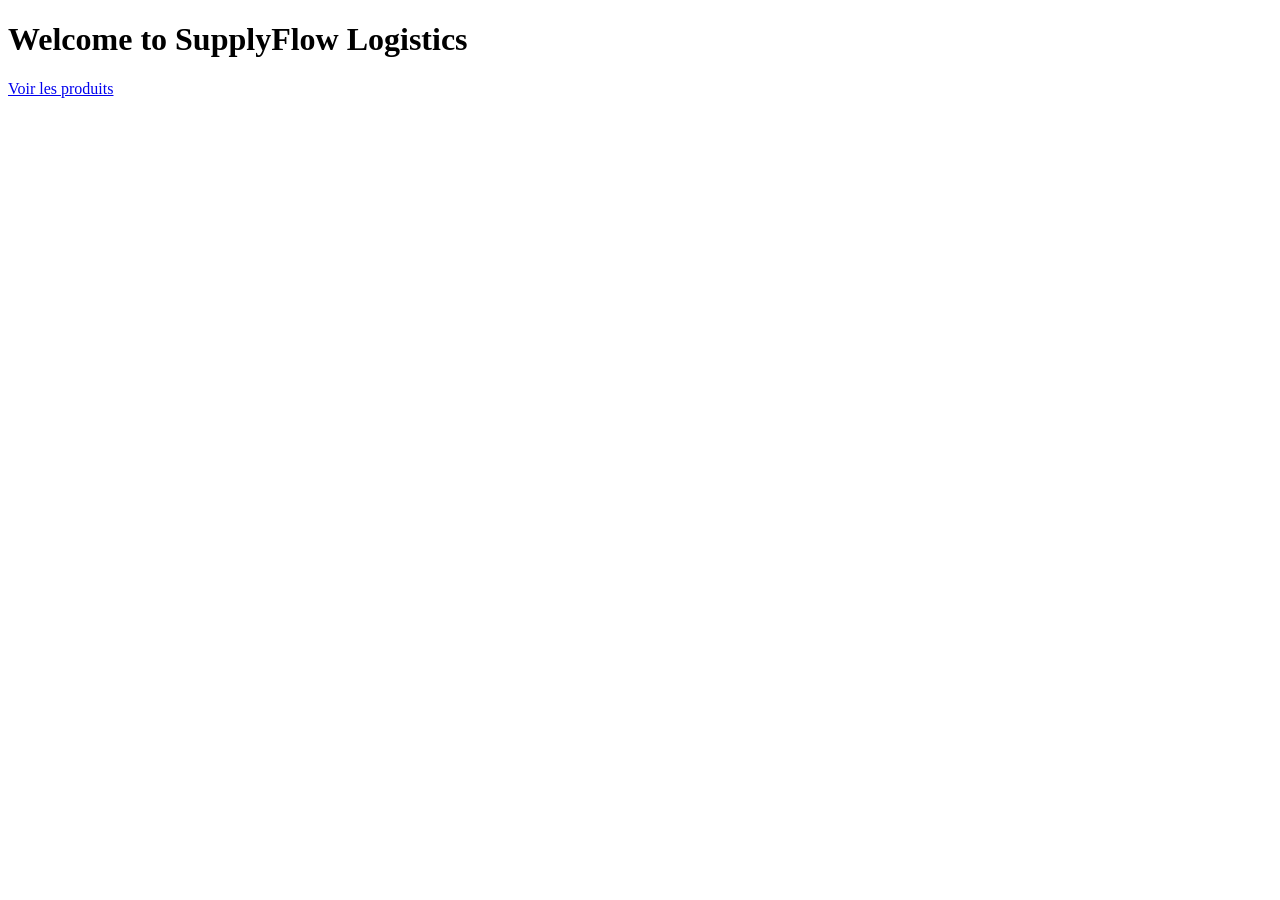
==== src/main/resources/templates/index.html @ d8f68ecc "initial commit" ====
<!DOCTYPE html>
<html xmlns:th="http://www.thymeleaf.org">
<head>
    <title>SupplyFlow</title>
</head>
<body>

<h1>Welcome to SupplyFlow Logistics</h1>

<a href="/produits">Voir les produits</a>

</body>
</html>
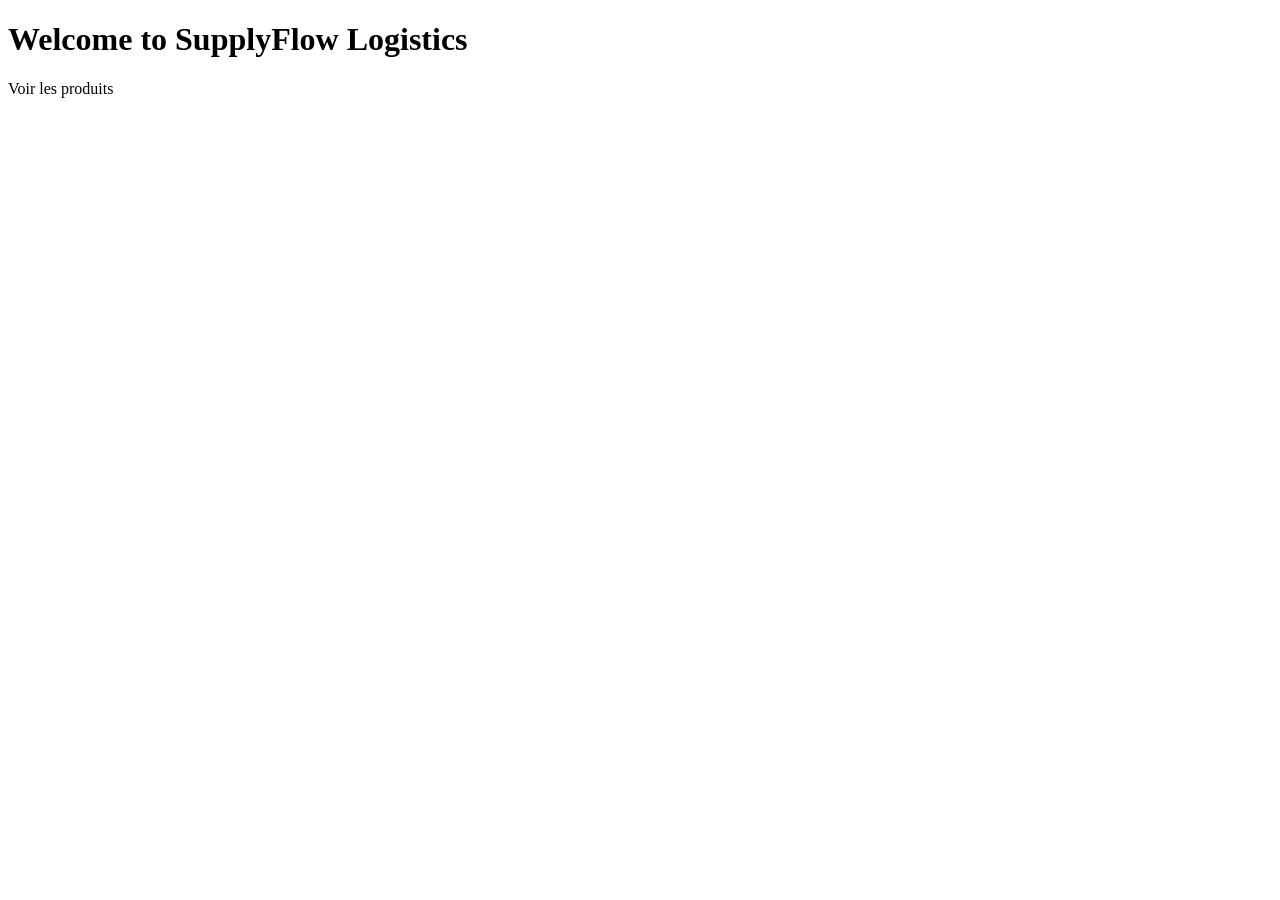
==== commit e384abbc: "update" ====
--- a/src/main/resources/templates/index.html
+++ b/src/main/resources/templates/index.html
@@ -1,13 +1,15 @@
 <!DOCTYPE html>
 <html xmlns:th="http://www.thymeleaf.org">
 <head>
+    <meta charset="UTF-8">
     <title>SupplyFlow</title>
 </head>
 <body>
 
 <h1>Welcome to SupplyFlow Logistics</h1>
 
-<a href="/produits">Voir les produits</a>
+
+<a th:href="produits">Voir les produits</a>
 
 </body>
 </html>
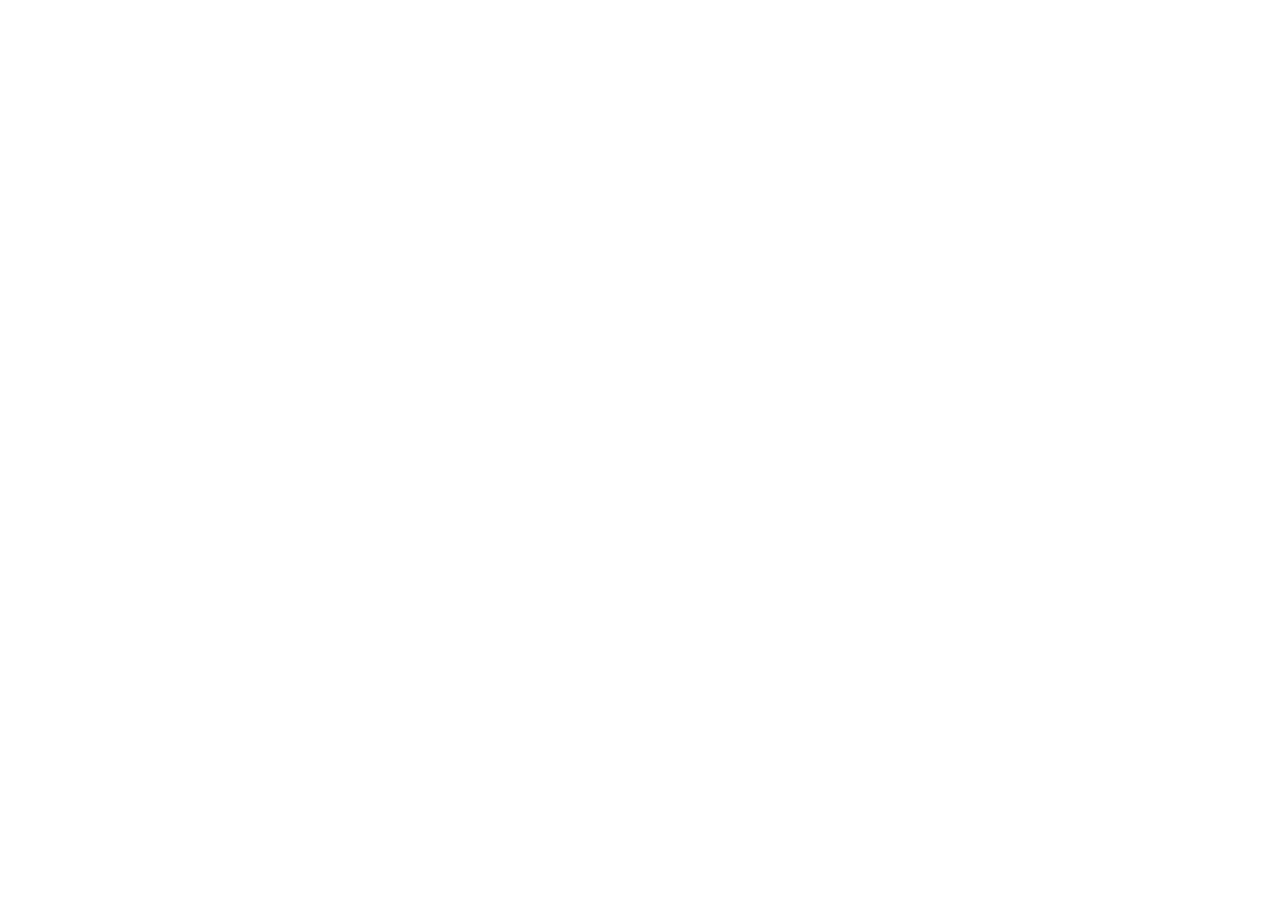
==== commit 00e1bf40: "update tampltes" ====
--- a/src/main/resources/templates/index.html
+++ b/src/main/resources/templates/index.html
@@ -3,13 +3,14 @@
 <head>
     <meta charset="UTF-8">
     <title>SupplyFlow</title>
+    <link rel="stylesheet" th:href="@{/css/style.css}">
 </head>
 <body>
+<div th:replace="header/header :: headerFragment"></div>
 
-<h1>Welcome to SupplyFlow Logistics</h1>
+<div class="main-content">
 
-
-<a th:href="produits">Voir les produits</a>
+</div>
 
 </body>
 </html>
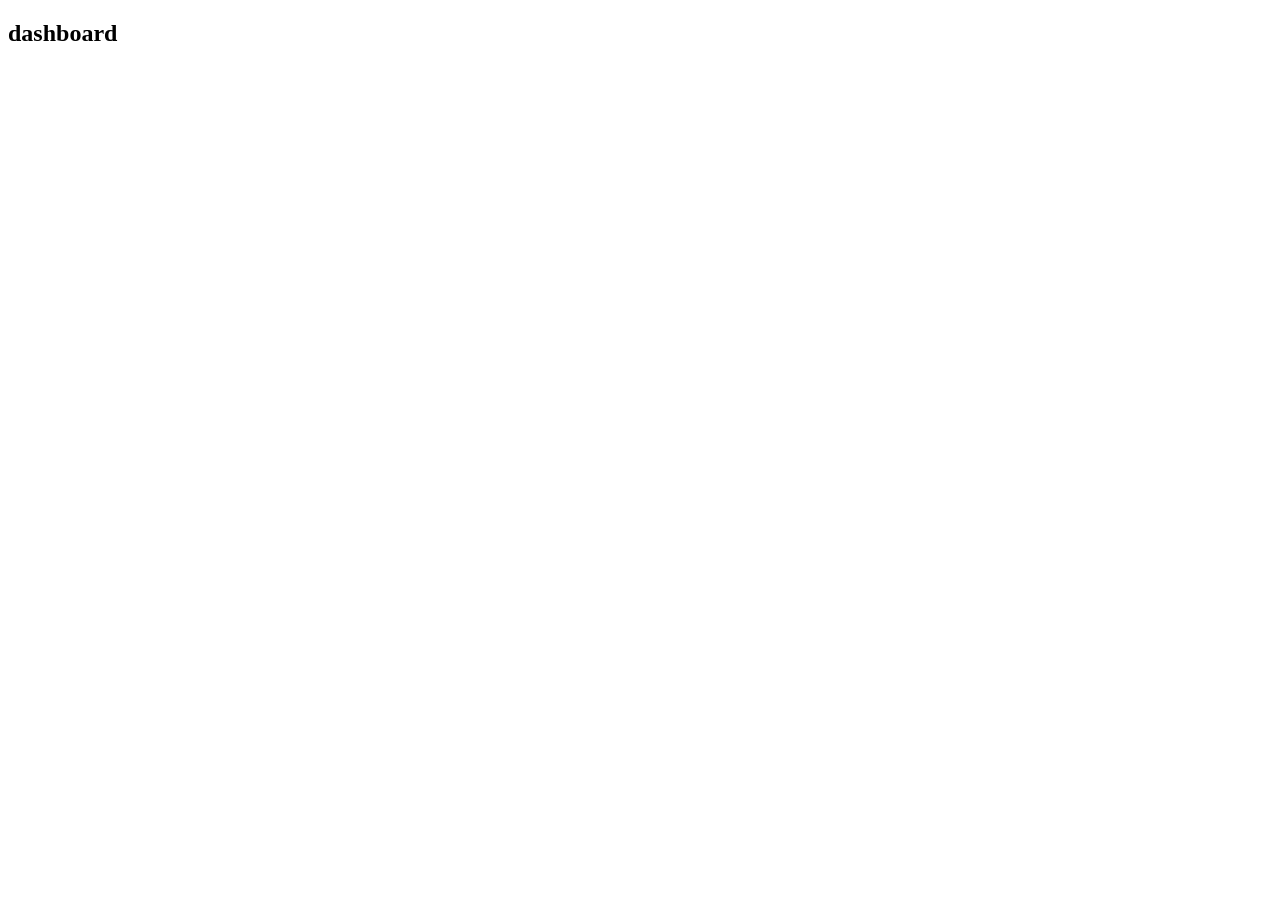
==== commit 438276c4: "update" ====
--- a/src/main/resources/templates/index.html
+++ b/src/main/resources/templates/index.html
@@ -9,7 +9,7 @@
 <div th:replace="header/header :: headerFragment"></div>
 
 <div class="main-content">
-
+<h2>dashboard</h2>
 </div>
 
 </body>
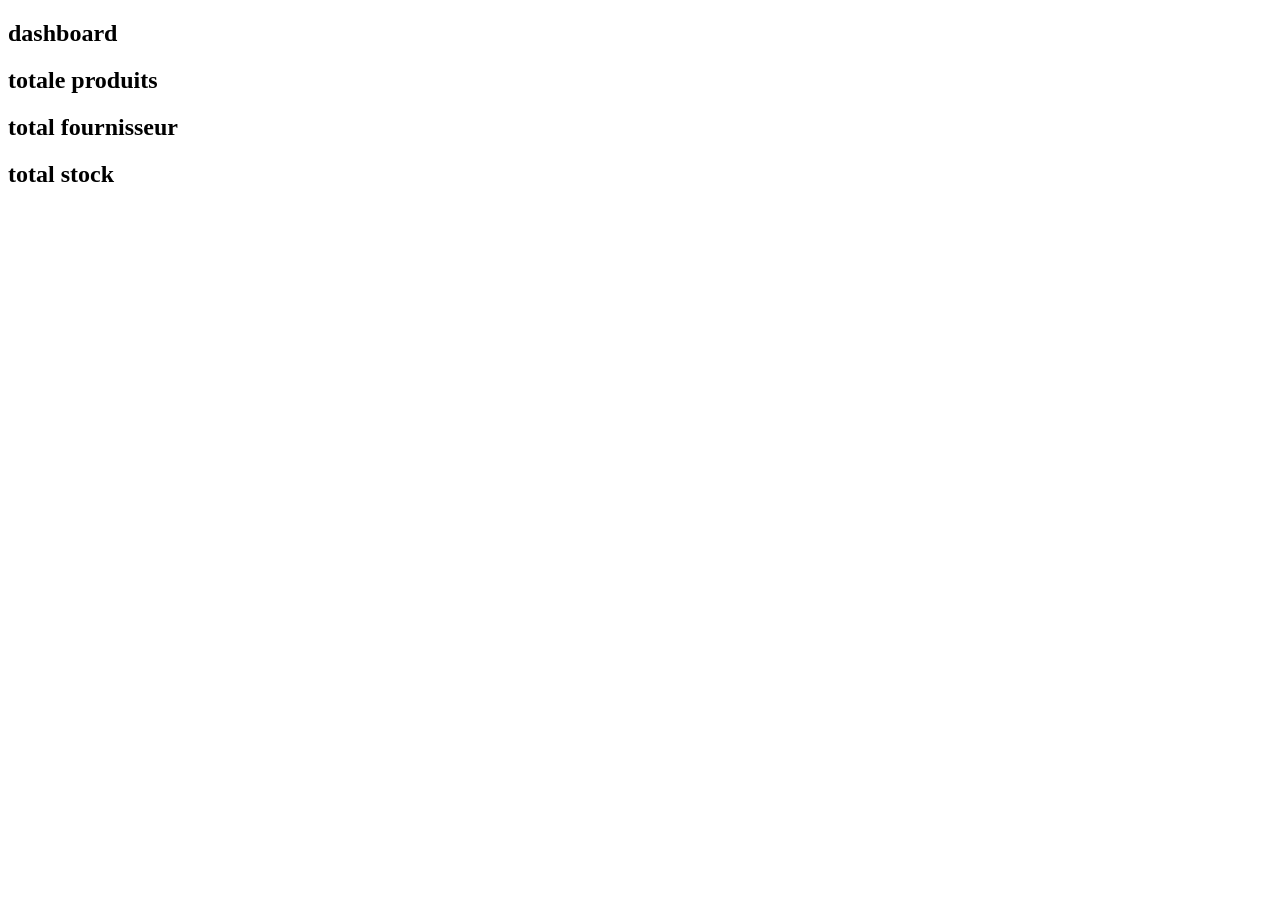
==== commit 127e2135: "update" ====
--- a/src/main/resources/templates/index.html
+++ b/src/main/resources/templates/index.html
@@ -10,6 +10,19 @@
 
 <div class="main-content">
 <h2>dashboard</h2>
+
+    <div class="main-dashbord">
+        <div class="card-item">
+            <h2>totale produits</h2>
+        </div>
+        <div class="card-item">
+            <h2>total fournisseur</h2>
+        </div>
+        <div class="card-item">
+            <h2>total stock</h2>
+        </div>
+</div>
+
 </div>
 
 </body>
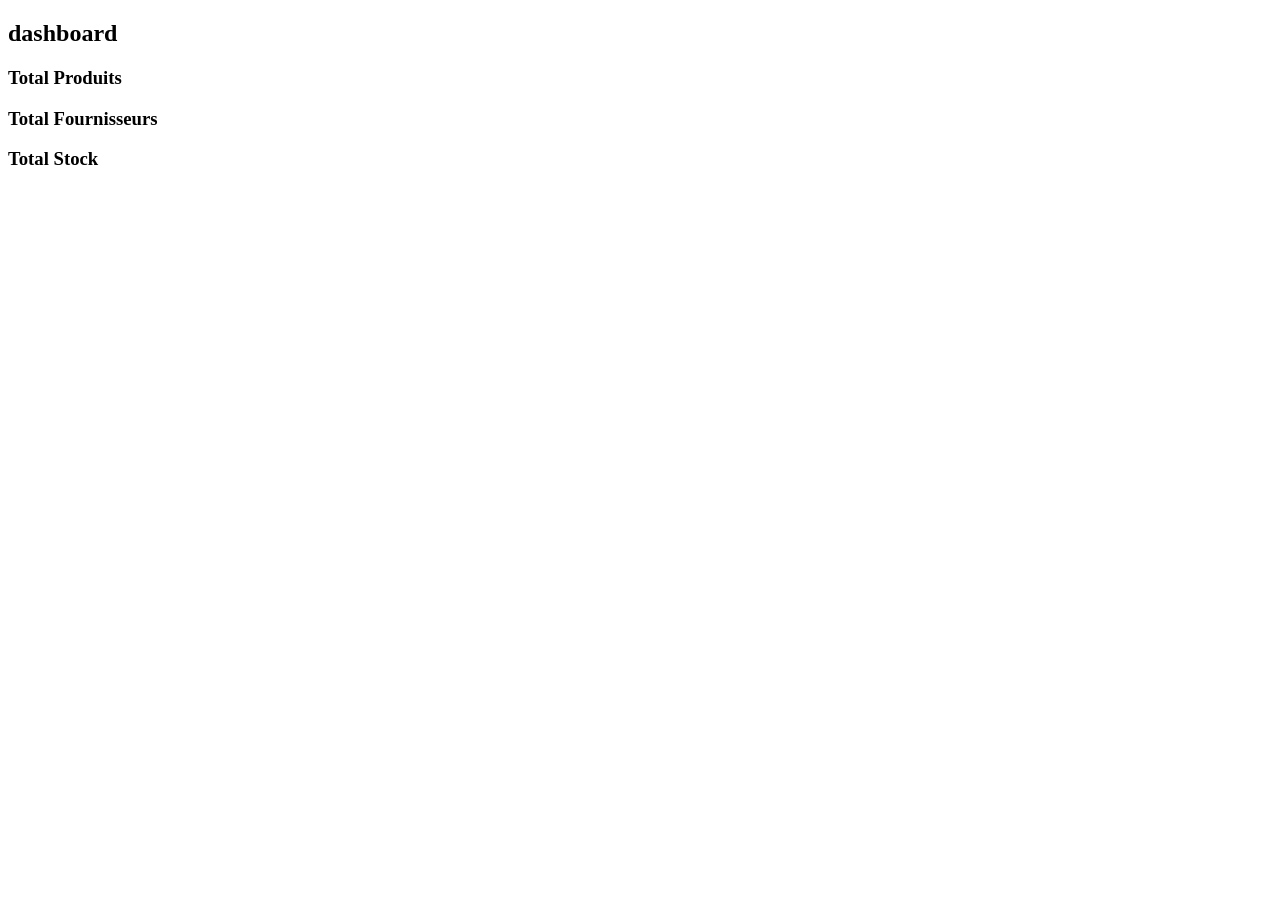
==== commit 3ba068a9: "update" ====
--- a/src/main/resources/templates/index.html
+++ b/src/main/resources/templates/index.html
@@ -10,19 +10,20 @@
 
 <div class="main-content">
 <h2>dashboard</h2>
-
     <div class="main-dashbord">
         <div class="card-item">
-            <h2>totale produits</h2>
+            <h3>Total Produits</h3>
+            <p th:text="${totalProduits}"></p>
         </div>
-        <div class="card-item">
-            <h2>total fournisseur</h2>
+        <div class="card-item1">
+            <h3>Total Fournisseurs</h3>
+            <p th:text="${totalFournisseurs}"></p>
         </div>
-        <div class="card-item">
-            <h2>total stock</h2>
+        <div class="card-item2">
+            <h3>Total Stock</h3>
+            <p th:text="${totalStock}"></p>
         </div>
-</div>
-
+    </div>
 </div>
 
 </body>
